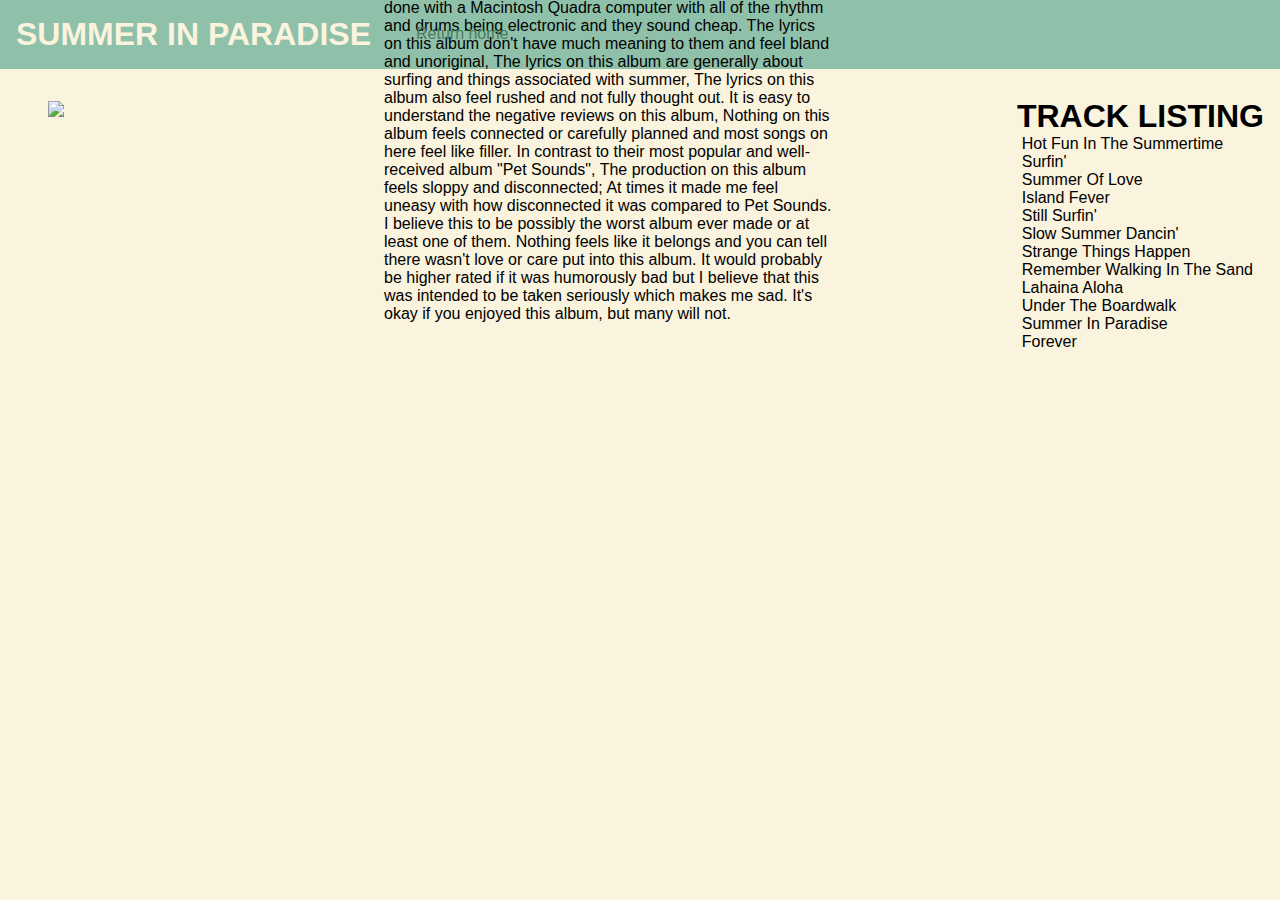
==== crap.html @ 9235f684 "Update crap.html" ====
<!DOCTYPE html>
<html>
    <head>
    <meta name="viewport" content="width=device-width, initial-scale=1.0"> 
    <style>
        *{
            margin:0;
            padding:0;
            font-family:sans-serif;
        }
        #heading {
            background-color:#8FC0A9;
            padding-top:1rem;
            padding-bottom:1rem;
            padding-left:1rem;
            padding-right:0;
        }
        #heading h1 {
            color:  #FAF3DD;
        }
        body {
            background-color: #FAF3DD;
        }
        #img_1 {
            padding:2rem;
            padding-left:3rem;
        }
       .welcome {
           margin-left:24rem; 
           margin-top:-21.25rem;
           box-sizing: border-box;
           width:35%;
       }
       .welcome p{
           padding-top:0.3rem;
       }
       #links {
           padding-top:30px;
       }
       a:link {
           text-decoration: none;
           color:#4A7C59
       }
       a:visited {
           color:#4A7C59;
       }
       a:hover {
           color:#FAF3DD;
       }
       #heading a{
           margin-left:25rem;
           top:25px;
           position:absolute;
       }
       .sidebar {
          position: absolute;
          right:-0rem;
          top:6.1rem;
          box-sizing: border-box;
       }
       .sidebar h1{
              margin-left:-0.3rem;
          }
       @media only screen and (max-width:1200px) {
          .welcome {
              margin-top:auto;
              margin-left:3rem;
              width:65%;
          }
          .sidebar{
              margin-top:auto;
              position:relative;
              margin-left:3rem;
              width:65%;
              padding-bottom:1rem;
          }
         
         #heading a{
             position: relative;
             top:0rem;
             left:-24.9rem;
         }
       }
       @media only screen and (min-width:1201px) {
           .sidebar{
               right:1rem;
           }
       }
       @media only screen and (max-width:500px) {
          #heading {
              overflow:hidden;
          }
       }
        </style>
</head>
<body>
    <div id="wrapper">
        <div id="heading">
            <h1>SUMMER IN PARADISE</h1>
            <a href="index.html">Return home</a>
        </div>
        <div class="body">
            <img id="img_1" src="crap.png" height="300">
            <div class="welcome">
                <h1>1/10</h1>
                <p>Summer In Paradise is the 27th studio album released by the band The Beach Boys in 1992. This album is the only Beach Boys album to not feature Brian Wilson and was produced by Terry Melcher. Summer In Paradise is considered to be the worst Beach Boys album and failed to chart in both the UK and US. It was such a commercial failure that the Beach Boys didn't release another album until 2012 with "That's why God made the radio". Most of the instruments on this album are done with a Macintosh Quadra computer with all of the rhythm and drums being electronic and they sound cheap. The lyrics on this album don't have much meaning to them and feel bland and unoriginal, The lyrics on this album are generally about surfing and things associated with summer, The lyrics on this album also feel rushed and not fully thought out. It is easy to understand the negative reviews on this album, Nothing on this album feels connected or carefully planned and most songs on here feel like filler. In contrast to their most popular and well-received album "Pet Sounds", The production on this album feels sloppy and disconnected; At times it made me feel uneasy with how disconnected it was compared to Pet Sounds. I believe this to be possibly the worst album ever made or at least one of them. Nothing feels like it belongs and you can tell there wasn't love or care put into this album. It would probably be higher rated if it was humorously bad but I believe that this was intended to be taken seriously which makes me sad. It's okay if you enjoyed this album, but many will not. </p>
            </div>
            <div class="sidebar">
                <h1>TRACK LISTING</h1>
                <ul>Hot Fun In The Summertime</ul>
                <ul>Surfin'</ul>
                <ul>Summer Of Love</ul>
                <ul>Island Fever</ul>
                <ul>Still Surfin'</ul>
                <ul>Slow Summer Dancin'</ul>
                <ul>Strange Things Happen</ul>
                <ul>Remember Walking In The Sand</ul>
                <ul>Lahaina Aloha</ul>
                <ul>Under The Boardwalk</ul>
                <ul>Summer In Paradise</ul>
                <ul>Forever</ul>
            
            </div>
        </div>
    </div>
              
</body>
</html>
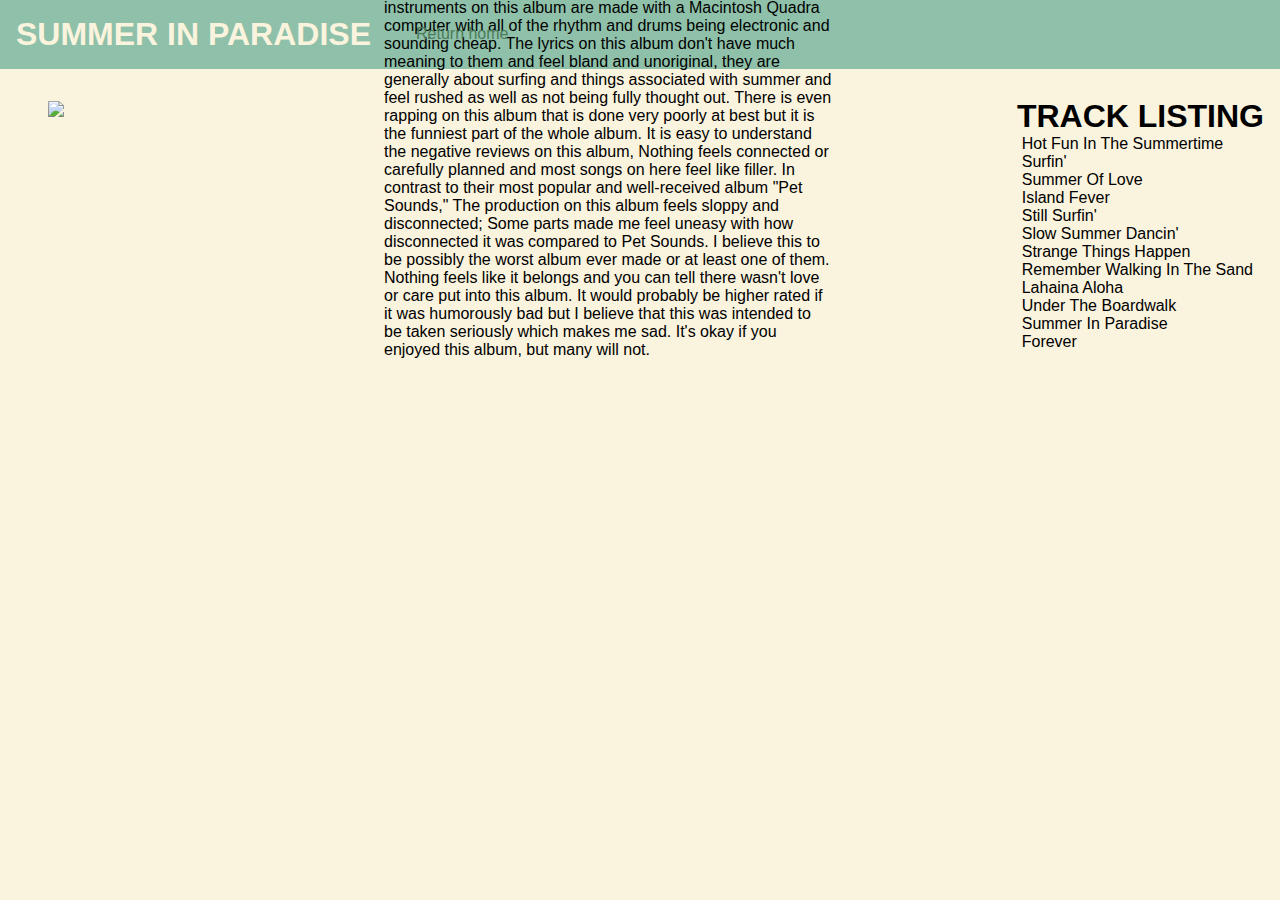
==== commit 635f7dd3: "Update crap.html" ====
--- a/crap.html
+++ b/crap.html
@@ -103,7 +103,7 @@
             <img id="img_1" src="crap.png" height="300">
             <div class="welcome">
                 <h1>1/10</h1>
-                <p>Summer In Paradise is the 27th studio album released by the band The Beach Boys in 1992. This album is the only Beach Boys album to not feature Brian Wilson and was produced by Terry Melcher. Summer In Paradise is considered to be the worst Beach Boys album and failed to chart in both the UK and US. It was such a commercial failure that the Beach Boys didn't release another album until 2012 with "That's why God made the radio". Most of the instruments on this album are done with a Macintosh Quadra computer with all of the rhythm and drums being electronic and they sound cheap. The lyrics on this album don't have much meaning to them and feel bland and unoriginal, The lyrics on this album are generally about surfing and things associated with summer, The lyrics on this album also feel rushed and not fully thought out. It is easy to understand the negative reviews on this album, Nothing on this album feels connected or carefully planned and most songs on here feel like filler. In contrast to their most popular and well-received album "Pet Sounds", The production on this album feels sloppy and disconnected; At times it made me feel uneasy with how disconnected it was compared to Pet Sounds. I believe this to be possibly the worst album ever made or at least one of them. Nothing feels like it belongs and you can tell there wasn't love or care put into this album. It would probably be higher rated if it was humorously bad but I believe that this was intended to be taken seriously which makes me sad. It's okay if you enjoyed this album, but many will not. </p>
+                <p>Summer In Paradise is the 27th studio album released by the band The Beach Boys in 1992. This album is the only Beach Boys album to not feature new Brian Wilson contributions and was produced by Terry Melcher. Summer In Paradise is considered to be the worst Beach Boys album and failed to chart in both the UK and US. It was such a commercial failure that the Beach Boys didn't release another album until 2012 with "That's Why God Made The Radio." Most of the instruments on this album are made with a Macintosh Quadra computer with all of the rhythm and drums being electronic and sounding cheap. The lyrics on this album don't have much meaning to them and feel bland and unoriginal, they are generally about surfing and things associated with summer and feel rushed as well as not being fully thought out. There is even rapping on this album that is done very poorly at best but it is the funniest part of the whole album. It is easy to understand the negative reviews on this album, Nothing feels connected or carefully planned and most songs on here feel like filler. In contrast to their most popular and well-received album "Pet Sounds," The production on this album feels sloppy and disconnected; Some parts made me feel uneasy with how disconnected it was compared to Pet Sounds. I believe this to be possibly the worst album ever made or at least one of them. Nothing feels like it belongs and you can tell there wasn't love or care put into this album. It would probably be higher rated if it was humorously bad but I believe that this was intended to be taken seriously which makes me sad. It's okay if you enjoyed this album, but many will not. </p>
             </div>
             <div class="sidebar">
                 <h1>TRACK LISTING</h1>
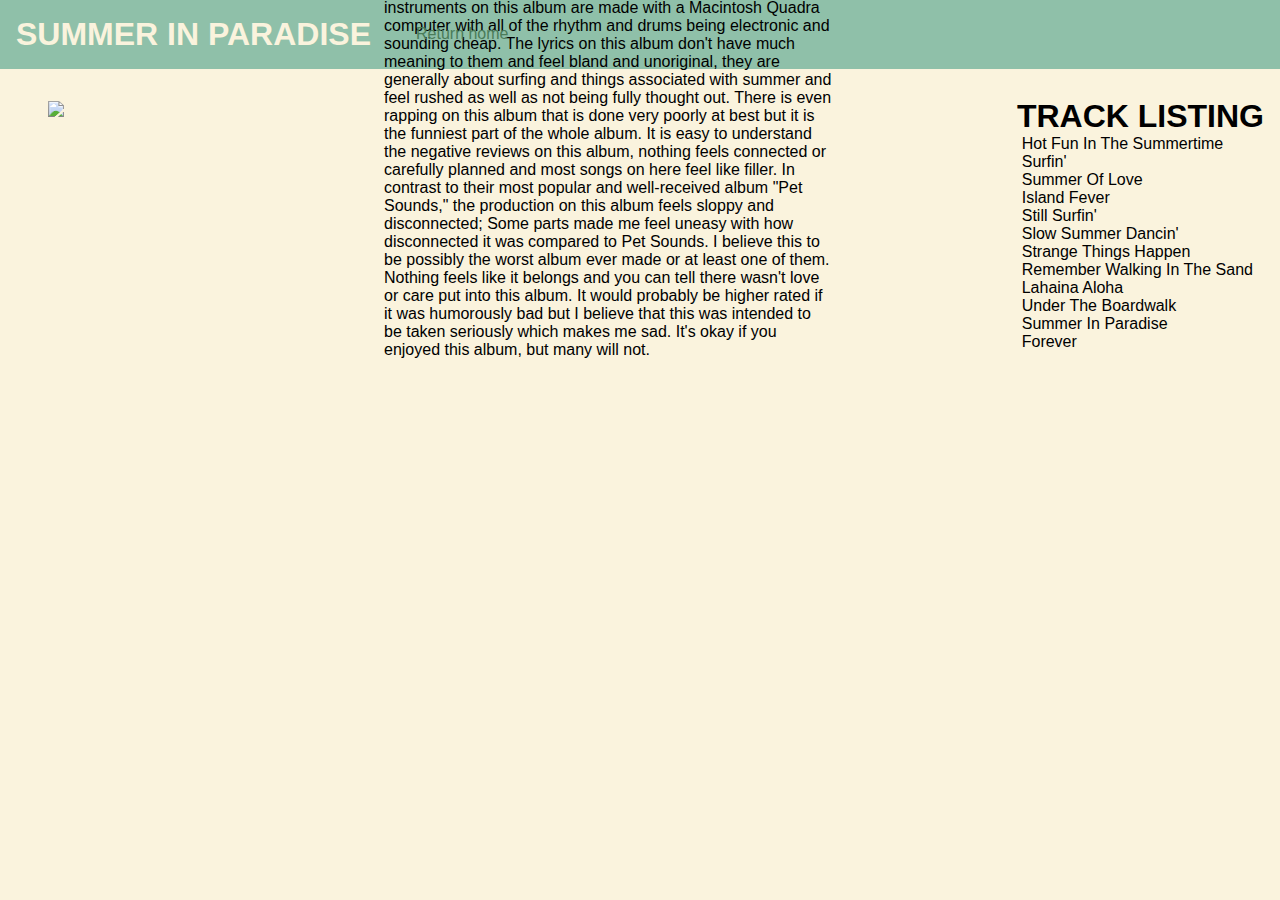
==== commit b06343b5: "Update crap.html" ====
--- a/crap.html
+++ b/crap.html
@@ -103,7 +103,7 @@
             <img id="img_1" src="crap.png" height="300">
             <div class="welcome">
                 <h1>1/10</h1>
-                <p>Summer In Paradise is the 27th studio album released by the band The Beach Boys in 1992. This album is the only Beach Boys album to not feature new Brian Wilson contributions and was produced by Terry Melcher. Summer In Paradise is considered to be the worst Beach Boys album and failed to chart in both the UK and US. It was such a commercial failure that the Beach Boys didn't release another album until 2012 with "That's Why God Made The Radio." Most of the instruments on this album are made with a Macintosh Quadra computer with all of the rhythm and drums being electronic and sounding cheap. The lyrics on this album don't have much meaning to them and feel bland and unoriginal, they are generally about surfing and things associated with summer and feel rushed as well as not being fully thought out. There is even rapping on this album that is done very poorly at best but it is the funniest part of the whole album. It is easy to understand the negative reviews on this album, Nothing feels connected or carefully planned and most songs on here feel like filler. In contrast to their most popular and well-received album "Pet Sounds," The production on this album feels sloppy and disconnected; Some parts made me feel uneasy with how disconnected it was compared to Pet Sounds. I believe this to be possibly the worst album ever made or at least one of them. Nothing feels like it belongs and you can tell there wasn't love or care put into this album. It would probably be higher rated if it was humorously bad but I believe that this was intended to be taken seriously which makes me sad. It's okay if you enjoyed this album, but many will not. </p>
+                <p>Summer In Paradise is the 27th studio album released by the band The Beach Boys in 1992. This album is the only Beach Boys album to not feature new Brian Wilson contributions and was produced by Terry Melcher. Summer In Paradise is considered to be the worst Beach Boys album and failed to chart in both the UK and US. It was such a commercial failure that the Beach Boys didn't release another album until 2012 with "That's Why God Made The Radio." Most of the instruments on this album are made with a Macintosh Quadra computer with all of the rhythm and drums being electronic and sounding cheap. The lyrics on this album don't have much meaning to them and feel bland and unoriginal, they are generally about surfing and things associated with summer and feel rushed as well as not being fully thought out. There is even rapping on this album that is done very poorly at best but it is the funniest part of the whole album. It is easy to understand the negative reviews on this album, nothing feels connected or carefully planned and most songs on here feel like filler. In contrast to their most popular and well-received album "Pet Sounds," the production on this album feels sloppy and disconnected; Some parts made me feel uneasy with how disconnected it was compared to Pet Sounds. I believe this to be possibly the worst album ever made or at least one of them. Nothing feels like it belongs and you can tell there wasn't love or care put into this album. It would probably be higher rated if it was humorously bad but I believe that this was intended to be taken seriously which makes me sad. It's okay if you enjoyed this album, but many will not. </p>
             </div>
             <div class="sidebar">
                 <h1>TRACK LISTING</h1>
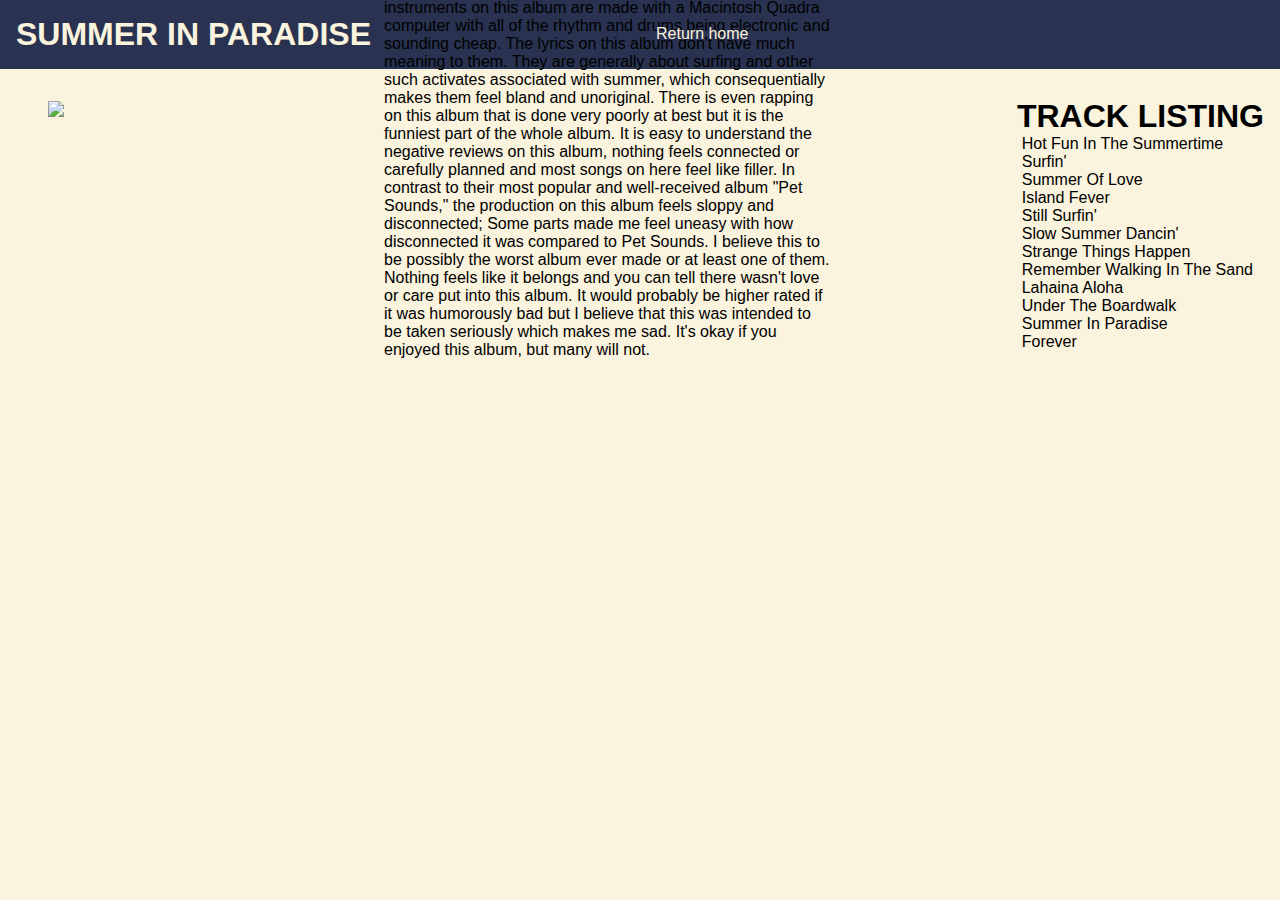
==== commit e9e90f65: "Update crap.html" ====
--- a/crap.html
+++ b/crap.html
@@ -3,13 +3,13 @@
     <head>
     <meta name="viewport" content="width=device-width, initial-scale=1.0"> 
     <style>
-        *{
+       *{
             margin:0;
             padding:0;
             font-family:sans-serif;
         }
         #heading {
-            background-color:#8FC0A9;
+            background-color:#293250;
             padding-top:1rem;
             padding-bottom:1rem;
             padding-left:1rem;
@@ -39,18 +39,18 @@
        }
        a:link {
            text-decoration: none;
-           color:#4A7C59
+           color:#FAF3DD;
        }
        a:visited {
-           color:#4A7C59;
+           color:#FAF3DD;
        }
        a:hover {
-           color:#FAF3DD;
+           color:#cfccbf;
        }
        #heading a{
-           margin-left:25rem;
+           margin-left:40rem;
            top:25px;
-           position:absolute;
+           position: absolute;
        }
        .sidebar {
           position: absolute;
@@ -103,7 +103,7 @@
             <img id="img_1" src="crap.png" height="300">
             <div class="welcome">
                 <h1>1/10</h1>
-                <p>Summer In Paradise is the 27th studio album released by the band The Beach Boys in 1992. This album is the only Beach Boys album to not feature new Brian Wilson contributions and was produced by Terry Melcher. Summer In Paradise is considered to be the worst Beach Boys album and failed to chart in both the UK and US. It was such a commercial failure that the Beach Boys didn't release another album until 2012 with "That's Why God Made The Radio." Most of the instruments on this album are made with a Macintosh Quadra computer with all of the rhythm and drums being electronic and sounding cheap. The lyrics on this album don't have much meaning to them and feel bland and unoriginal, they are generally about surfing and things associated with summer and feel rushed as well as not being fully thought out. There is even rapping on this album that is done very poorly at best but it is the funniest part of the whole album. It is easy to understand the negative reviews on this album, nothing feels connected or carefully planned and most songs on here feel like filler. In contrast to their most popular and well-received album "Pet Sounds," the production on this album feels sloppy and disconnected; Some parts made me feel uneasy with how disconnected it was compared to Pet Sounds. I believe this to be possibly the worst album ever made or at least one of them. Nothing feels like it belongs and you can tell there wasn't love or care put into this album. It would probably be higher rated if it was humorously bad but I believe that this was intended to be taken seriously which makes me sad. It's okay if you enjoyed this album, but many will not. </p>
+                <p>Summer In Paradise is the 27th studio album released by the band The Beach Boys in 1992. This album is the only Beach Boys album to not feature new Brian Wilson contributions and was produced by Terry Melcher. Summer In Paradise is considered to be the worst Beach Boys album and failed to chart in both the UK and US. It was such a commercial failure that the Beach Boys didn't release another album until 2012 with "That's Why God Made The Radio." Most of the instruments on this album are made with a Macintosh Quadra computer with all of the rhythm and drums being electronic and sounding cheap. The lyrics on this album don't have much meaning to them. They are generally about surfing and other such activates associated with summer, which consequentially makes them feel bland and unoriginal. There is even rapping on this album that is done very poorly at best but it is the funniest part of the whole album. It is easy to understand the negative reviews on this album, nothing feels connected or carefully planned and most songs on here feel like filler. In contrast to their most popular and well-received album "Pet Sounds," the production on this album feels sloppy and disconnected; Some parts made me feel uneasy with how disconnected it was compared to Pet Sounds. I believe this to be possibly the worst album ever made or at least one of them. Nothing feels like it belongs and you can tell there wasn't love or care put into this album. It would probably be higher rated if it was humorously bad but I believe that this was intended to be taken seriously which makes me sad. It's okay if you enjoyed this album, but many will not. </p>
             </div>
             <div class="sidebar">
                 <h1>TRACK LISTING</h1>
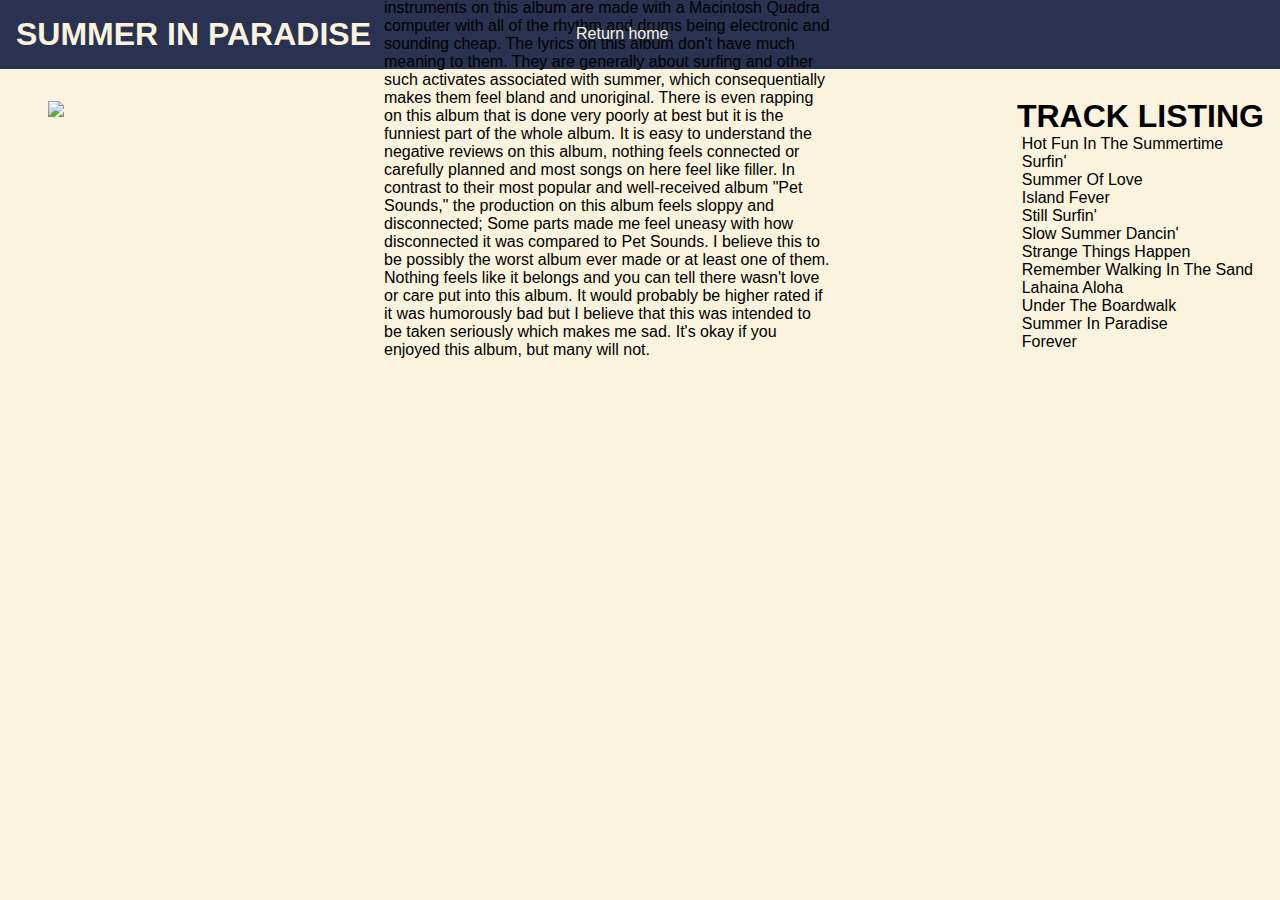
==== commit 768400b8: "Update crap.html" ====
--- a/crap.html
+++ b/crap.html
@@ -48,7 +48,7 @@
            color:#cfccbf;
        }
        #heading a{
-           margin-left:40rem;
+           margin-left:35rem;
            top:25px;
            position: absolute;
        }
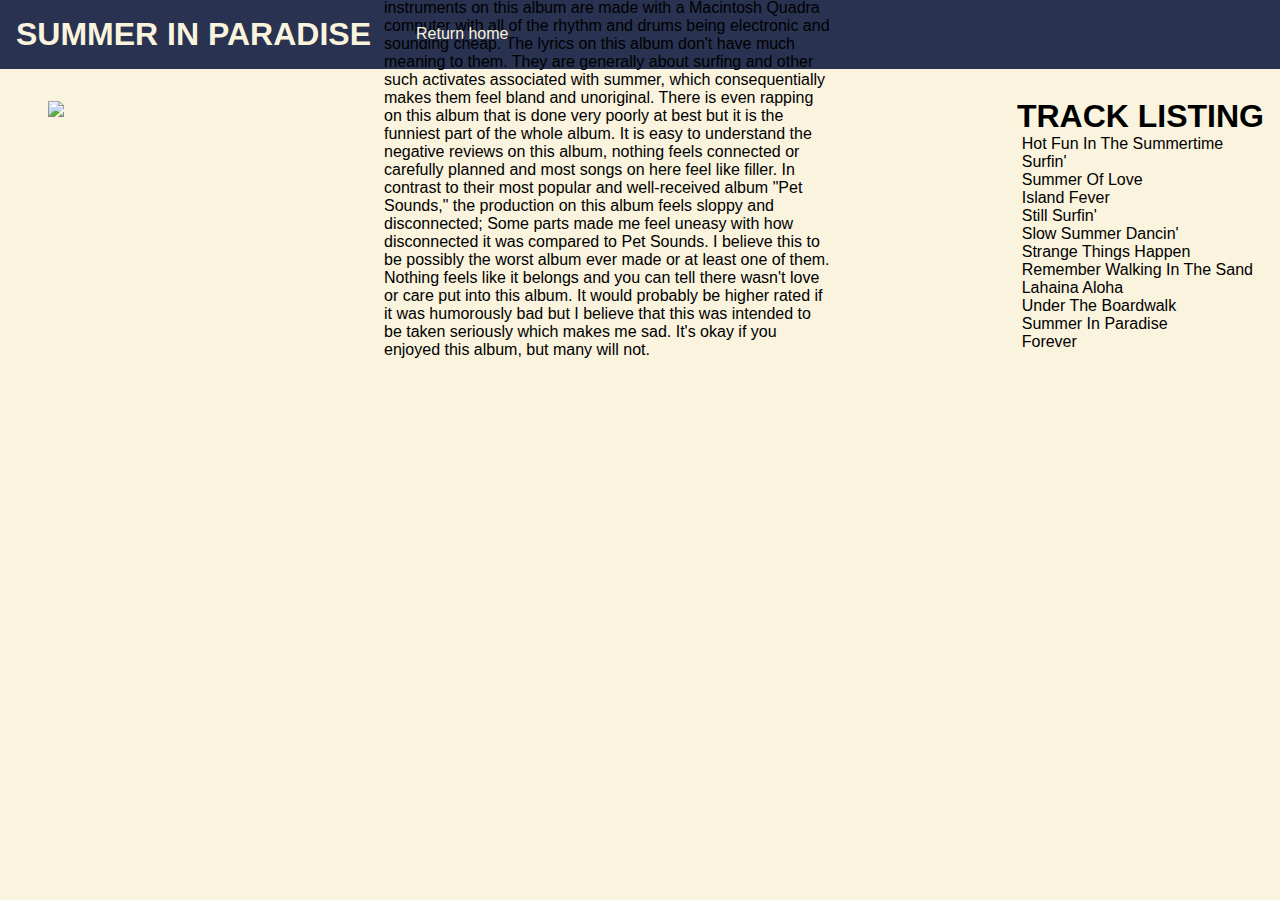
==== commit c10e44de: "Update crap.html" ====
--- a/crap.html
+++ b/crap.html
@@ -48,7 +48,7 @@
            color:#cfccbf;
        }
        #heading a{
-           margin-left:35rem;
+           margin-left:25rem;
            top:25px;
            position: absolute;
        }
